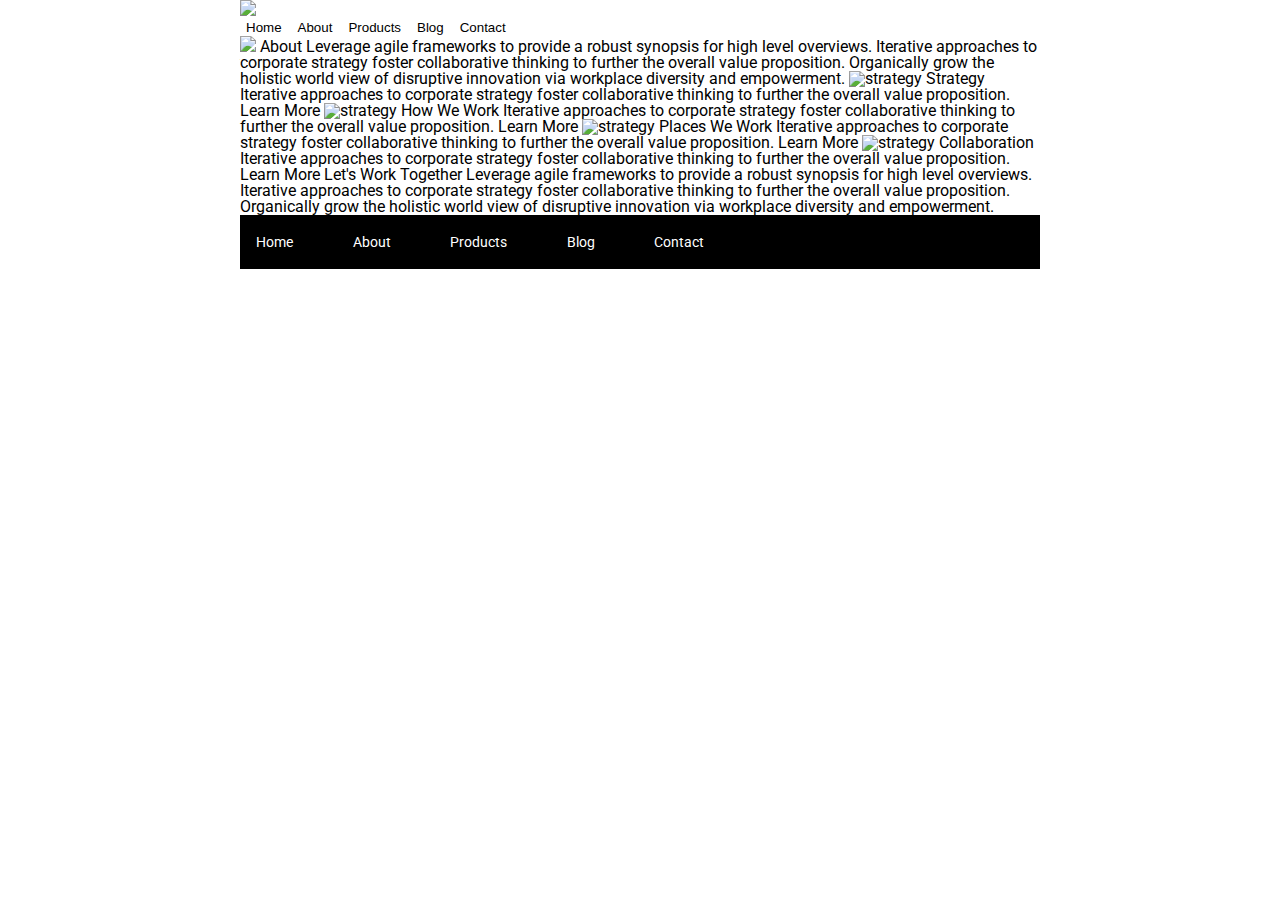
==== about.html @ cbfd8c98 "project created" ====
<!doctype html>

<html lang="en">
<head>
  <meta charset="utf-8">

  <title>Sprint Challenge - About</title>

  <link href="https://fonts.googleapis.com/css?family=Roboto|Rubik" rel="stylesheet">
  <link rel="stylesheet" href="css/index.css">

</head>

<body>
    <div class="container about-page">
   <img src="C:\Users\admin\documents\web-sprint-challenge-user-interface-and-git\web-Sprint-Challenge-User-Interface-and-Git\img\lambda-black.png"> 
  <nav>
  <button class="btn1">Home</button>
  <button class="btn2">About</button> 
  <button class="btn3">Products</button> 
  <button class="btn4">Blog</button> 
  <button class="btn5">Contact</button>
 
  </nav> 

    <img src="web-Sprint-Challenge-User-Interface-and-Git\img\jumbo-about.png" class="firstpic">

    About

    Leverage agile frameworks to provide a robust synopsis for high level overviews. Iterative approaches to corporate strategy foster collaborative thinking to further the overall value proposition. Organically grow the holistic world view of disruptive innovation via workplace diversity and empowerment.


    <img src="img/about-plan.png" alt="strategy">
    
    Strategy
    
    Iterative approaches to corporate strategy foster collaborative thinking to further the overall value proposition.

    Learn More



    <img src="img/about-working.png" alt="strategy">
    
    How We Work
    
    Iterative approaches to corporate strategy foster collaborative thinking to further the overall value proposition.

    Learn More



    <img src="img/about-office.png" alt="strategy">
    
    Places We Work

    Iterative approaches to corporate strategy foster collaborative thinking to further the overall value proposition.

    Learn More

    <img src="img/about-meeting.png" alt="strategy">
    
    Collaboration
    
    Iterative approaches to corporate strategy foster collaborative thinking to further the overall value proposition.

    Learn More

    Let's Work Together

    Leverage agile frameworks to provide a robust synopsis for high level overviews. Iterative approaches to corporate strategy foster collaborative thinking to further the overall value proposition. Organically grow the holistic world view of disruptive innovation via workplace diversity and empowerment.
        
      <footer>
        <nav>
          <a href="index.html">Home</a>
          <a href="#">About</a>
          <a href="#">Products</a>
          <a href="#">Blog</a>
          <a href="#">Contact</a>
        </nav>
      </footer>
    </div><!-- container -->        
</body>
</html>
---- css/index.css ----
/* http://meyerweb.com/eric/tools/css/reset/ 
   v2.0 | 20110126
   License: none (public domain)
*/

html, body, div, span, applet, object, iframe,
h1, h2, h3, h4, h5, h6, p, blockquote, pre,
a, abbr, acronym, address, big, cite, code,
del, dfn, em, img, ins, kbd, q, s, samp,
small, strike, strong, sub, sup, tt, var,
b, u, i, center,
dl, dt, dd, ol, ul, li,
fieldset, form, label, legend,
table, caption, tbody, tfoot, thead, tr, th, td,
article, aside, canvas, details, embed, 
figure, figcaption, footer, header, hgroup, 
menu, nav, output, ruby, section, summary,
time, mark, audio, video {
	margin: 0;
	padding: 0;
	border: 0;
	font-size: 100%;
	font: inherit;
	vertical-align: baseline;
}
/* HTML5 display-role reset for older browsers */
article, aside, details, figcaption, figure, 
footer, header, hgroup, menu, nav, section {
	display: block;
}
body {
	line-height: 1;
}
.btn1{
    background-color:white;
    color: black;
    border: 0px;
}
.btn2{
    background-color:white;
    color: black;
    border: 0px;}
.btn3{
    background-color:white;
    color: black;
    border: 0px;
}

.btn4{
    background-color:white;
    color: black;
    border: 0px;
}

.btn5{
    background-color:white;
    color: black;
    border: 0px;
}

ol, ul {
	list-style: none;
}
blockquote, q {
	quotes: none;
}
blockquote:before, blockquote:after,
q:before, q:after {
	content: '';
	content: none;
}
table {
	border-collapse: collapse;
	border-spacing: 0;
}

* {
    box-sizing: border-box;
}

html, body {
    height: 100%;
    font-family: 'Roboto', sans-serif;
}

h1, h2, h3, h4, h5 {
    font-size: 18px;
    margin-bottom: 15px;
    font-family: 'Rubik', sans-serif;
}

p {
    line-height: 1.4;
}

.container {
    width: 800px;
    margin: 0 auto;
}

.top-content {
    display: flex;
    flex-wrap: wrap;
    justify-content: space-evenly;
    margin-bottom: 20px;
    border-bottom: 1px dashed black;
}

.top-content .text-container {
    width: 48%;
    padding: 0 1%;
    padding-bottom: 20px;  
}

.middle-content {
    margin-bottom: 20px;
    border-bottom: 1px dashed black;
}

.middle-content h2 {
    padding: 0 2%;
    margin-bottom: 0;
}

.middle-content .boxes {
    display: flex;
    flex-wrap: wrap;
    justify-content: space-evenly;
}

.middle-content .boxes .box {
    width: 12.5%;
    height: 100px;
    background: black;
    margin: 20px 2.5%;
    color: white;
    display: flex;
    align-items: center;
    justify-content: center;
}

.bottom-content {
    display: flex;
    margin: 0 2% 20px;
    justify-content: space-around;
}

.bottom-content .text-container {
    padding-right: 4%;
}

.bottom-content .text-container:last-child {
    padding-right: 0;
}

footer {
    width: 100%;
    background: black;
}

footer nav {
    width: 60%;
    display: flex;
    justify-content: space-between;
    align-items: center;
    padding: 20px 2%;
    font-size: 14px;
}

footer nav a {
    color: white;
    text-decoration: none;
}
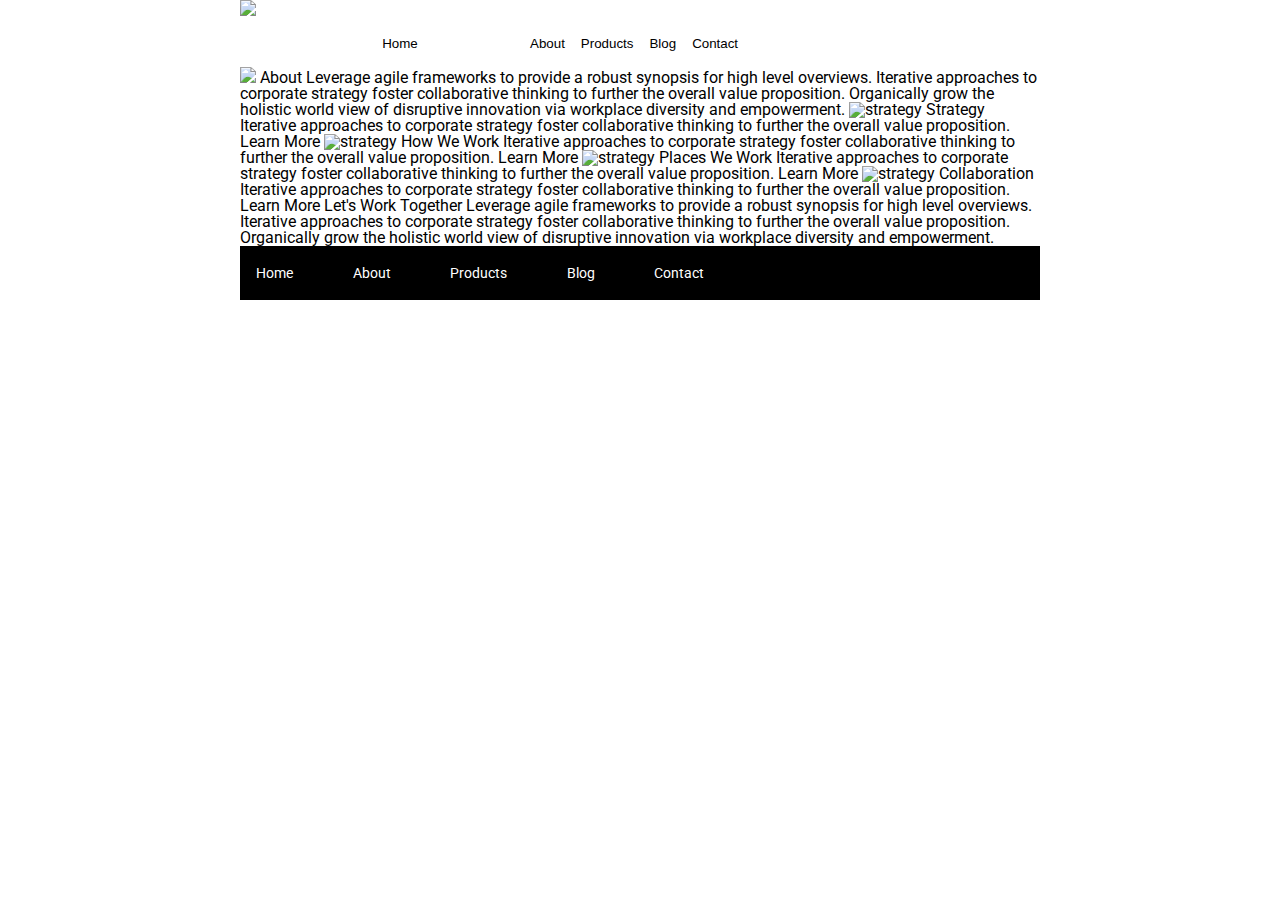
==== commit 2926b4ea: "colored boxes" ====
--- a/about.html
+++ b/about.html
@@ -13,7 +13,7 @@
 
 <body>
     <div class="container about-page">
-   <img src="C:\Users\admin\documents\web-sprint-challenge-user-interface-and-git\web-Sprint-Challenge-User-Interface-and-Git\img\lambda-black.png"> 
+   <img src="img/lambda-black.png"/> 
   <nav>
   <button class="btn1">Home</button>
   <button class="btn2">About</button> 
@@ -22,8 +22,8 @@
   <button class="btn5">Contact</button>
  
   </nav> 
-
-    <img src="web-Sprint-Challenge-User-Interface-and-Git\img\jumbo-about.png" class="firstpic">
+   
+    <img src="img/jumbo-about.png" class="firstpic"/>
 
     About
 
--- a/css/index.css
+++ b/css/index.css
@@ -26,7 +26,7 @@
 /* HTML5 display-role reset for older browsers */
 article, aside, details, figcaption, figure, 
 footer, header, hgroup, menu, nav, section {
-	display: block;
+	display:block;
 }
 body {
 	line-height: 1;
@@ -35,6 +35,12 @@
     background-color:white;
     color: black;
     border: 0px;
+    border-radius:60rem;
+    margin-right: 5%;
+    margin-left: 10%;
+    height: 3rem;
+    width: 10rem;
+    border: none;
 }
 .btn2{
     background-color:white;
@@ -137,6 +143,107 @@
     display: flex;
     align-items: center;
     justify-content: center;
+    }
+    
+.box1{
+    background-color: teal;
+    width: 12.5%;
+    height: 100px;
+    margin: 20px 2.5%;
+    color: white;
+    display: flex;
+    align-items: center;
+    justify-content: center;
+}
+.box2{
+    background-color: gold;
+    width: 12.5%;
+    height: 100px;
+    margin: 20px 2.5%;
+    color: white;
+    display: flex;
+    align-items: center;
+    justify-content: center;
+}
+.box3{
+    background-color: cadetblue;
+    width: 12.5%;
+    height: 100px;
+    margin: 20px 2.5%;
+    color: white;
+    display: flex;
+    align-items: center;
+    justify-content: center;
+}
+.box4{
+    background-color: coral;
+    width: 12.5%;
+    height: 100px;
+    margin: 20px 2.5%;
+    color: white;
+    display: flex;
+    align-items: center;
+    justify-content: center;
+}
+.box5{
+    background-color: crimson;
+    width: 12.5%;
+    height: 100px;
+    margin: 20px 2.5%;
+    color: white;
+    display: flex;
+    align-items: center;
+    justify-content: center;
+}
+.box6{
+    background-color: forestgreen;
+    width: 12.5%;
+    height: 100px;
+    margin: 20px 2.5%;
+    color: white;
+    display: flex;
+    align-items: center;
+    justify-content: center;
+}
+.box7{
+    background-color: darkorchid;
+    width: 12.5%;
+    height: 100px;
+    margin: 20px 2.5%;
+    color: white;
+    display: flex;
+    align-items: center;
+    justify-content: center;
+}
+.box8{
+    background-color: hotpink;
+    width: 12.5%;
+    height: 100px;
+    margin: 20px 2.5%;
+    color: white;
+    display: flex;
+    align-items: center;
+    justify-content: center;
+}
+.box9{
+    background-color: indigo;
+    width: 12.5%;
+    height: 100px;
+    margin: 20px 2.5%;
+    color: white;
+    display: flex;
+    align-items: center;
+    justify-content: center;
+}
+.box10{
+    background-color: dodgerblue;
+    width: 12.5%;
+    height: 100px;
+    margin: 20px 2.5%;
+    color: white;
+    display: flex;
+    align-items: center;
+    justify-content: center;
 }
 
 .bottom-content {
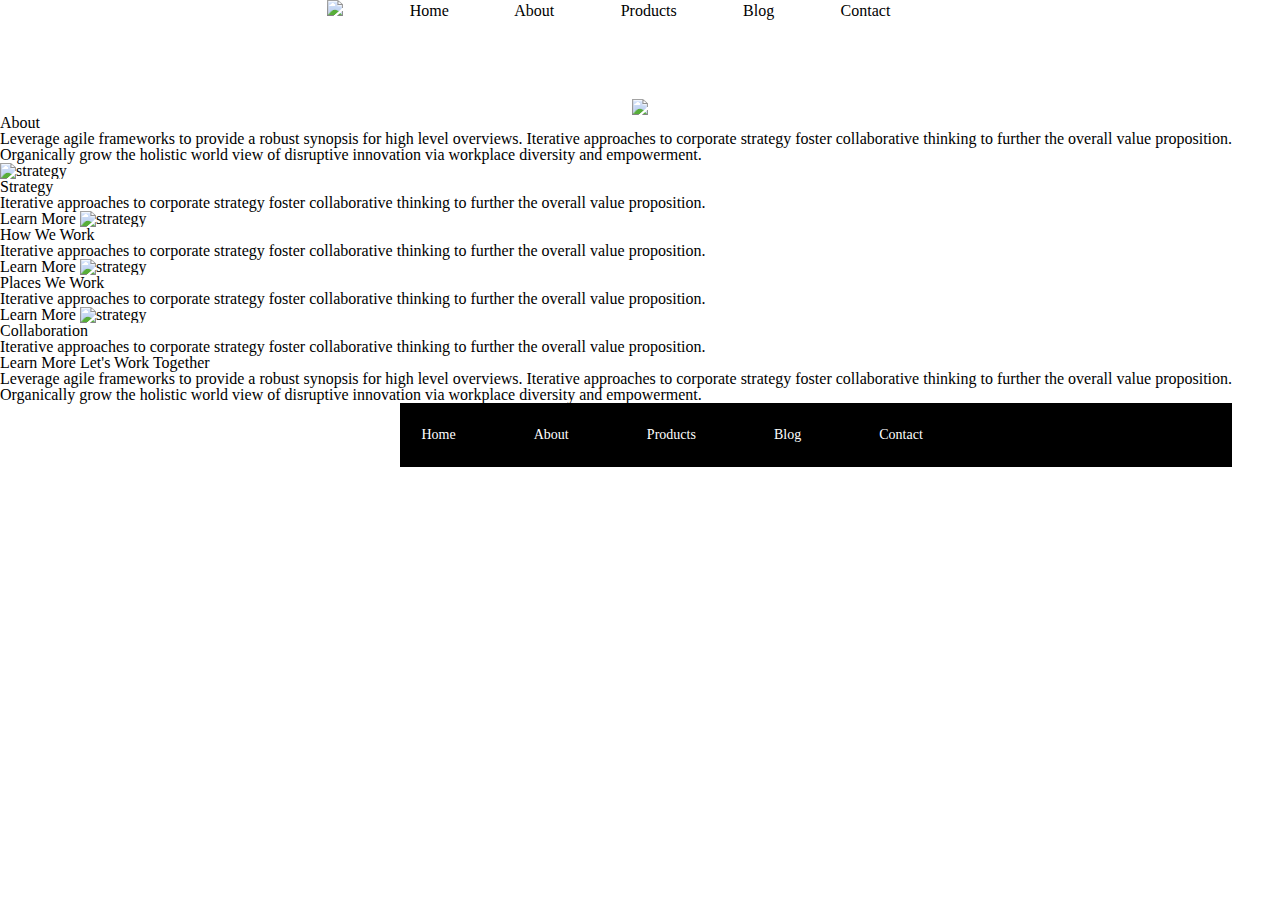
==== commit df78dce1: "added footer" ====
--- a/about.html
+++ b/about.html
@@ -7,34 +7,36 @@
   <title>Sprint Challenge - About</title>
 
   <link href="https://fonts.googleapis.com/css?family=Roboto|Rubik" rel="stylesheet">
-  <link rel="stylesheet" href="css/index.css">
+  <link rel="stylesheet" href="css/about.css">
+
+  <nav class="headlinks">
+    <header>
+        <img src="img/lambda-black.png"/> 
+            <a href=“Home”>Home</a>
+            <a href="about.html">About</a>
+            <a href="Products">Products</a>
+            <a href="Blog">Blog</a>
+            <a href="Contact">Contact</a>
+       </header>  
+        </nav>
 
 </head>
 
 <body>
-    <div class="container about-page">
-   <img src="img/lambda-black.png"/> 
-  <nav>
-  <button class="btn1">Home</button>
-  <button class="btn2">About</button> 
-  <button class="btn3">Products</button> 
-  <button class="btn4">Blog</button> 
-  <button class="btn5">Contact</button>
- 
-  </nav> 
    
-    <img src="img/jumbo-about.png" class="firstpic"/>
+   <div class="firstpic">
+    <img src="img/jumbo-about.png">
+    </div>
+    <h1>About</h1>
 
-    About
-
-    Leverage agile frameworks to provide a robust synopsis for high level overviews. Iterative approaches to corporate strategy foster collaborative thinking to further the overall value proposition. Organically grow the holistic world view of disruptive innovation via workplace diversity and empowerment.
+    <p>Leverage agile frameworks to provide a robust synopsis for high level overviews. Iterative approaches to corporate strategy foster collaborative thinking to further the overall value proposition. Organically grow the holistic world view of disruptive innovation via workplace diversity and empowerment.</p>
 
 
     <img src="img/about-plan.png" alt="strategy">
     
-    Strategy
+    <h2>Strategy</h2>
     
-    Iterative approaches to corporate strategy foster collaborative thinking to further the overall value proposition.
+    <p>Iterative approaches to corporate strategy foster collaborative thinking to further the overall value proposition.</p>
 
     Learn More
 
@@ -42,9 +44,9 @@
 
     <img src="img/about-working.png" alt="strategy">
     
-    How We Work
+    <h3>How We Work</h3>
     
-    Iterative approaches to corporate strategy foster collaborative thinking to further the overall value proposition.
+    <p>Iterative approaches to corporate strategy foster collaborative thinking to further the overall value proposition.</p>
 
     Learn More
 
@@ -52,31 +54,31 @@
 
     <img src="img/about-office.png" alt="strategy">
     
-    Places We Work
+    <h4>Places We Work</h4>
 
-    Iterative approaches to corporate strategy foster collaborative thinking to further the overall value proposition.
+    <p>Iterative approaches to corporate strategy foster collaborative thinking to further the overall value proposition.</p>
 
     Learn More
 
     <img src="img/about-meeting.png" alt="strategy">
     
-    Collaboration
+    <h5>Collaboration</h5>
     
-    Iterative approaches to corporate strategy foster collaborative thinking to further the overall value proposition.
+    <p>Iterative approaches to corporate strategy foster collaborative thinking to further the overall value proposition.</p>
 
     Learn More
 
     Let's Work Together
 
-    Leverage agile frameworks to provide a robust synopsis for high level overviews. Iterative approaches to corporate strategy foster collaborative thinking to further the overall value proposition. Organically grow the holistic world view of disruptive innovation via workplace diversity and empowerment.
+    <p>Leverage agile frameworks to provide a robust synopsis for high level overviews. Iterative approaches to corporate strategy foster collaborative thinking to further the overall value proposition. Organically grow the holistic world view of disruptive innovation via workplace diversity and empowerment.</p>
         
       <footer>
         <nav>
           <a href="index.html">Home</a>
-          <a href="#">About</a>
-          <a href="#">Products</a>
-          <a href="#">Blog</a>
-          <a href="#">Contact</a>
+          <a href="about.html">About</a>
+          <a href="Products">Products</a>
+          <a href="Blog">Blog</a>
+          <a href="Contact">Contact</a>
         </nav>
       </footer>
     </div><!-- container -->        
--- a/css/about.css
+++ b/css/about.css
@@ -0,0 +1,84 @@
+html, body, div, span, applet, object, iframe,
+h1, h2, h3, h4, h5, h6, p, blockquote, pre,
+a, abbr, acronym, address, big, cite, code,
+del, dfn, em, img, ins, kbd, q, s, samp,
+small, strike, strong, sub, sup, tt, var,
+b, u, i, center,
+dl, dt, dd, ol, ul, li,
+fieldset, form, label, legend,
+table, caption, tbody, tfoot, thead, tr, th, td,
+article, aside, canvas, details, embed, 
+figure, figcaption, footer, header, hgroup, 
+menu, nav, output, ruby, section, summary,
+time, mark, audio, video {
+    margin: 0;
+    padding: 0;
+    border: 0;
+    font-size: 100%;
+    font: inherit;
+    vertical-align: baseline;
+}
+article, aside, details, figcaption, figure, 
+footer, header, hgroup, menu, nav, section {
+    display: block;
+}
+body {
+    line-height: 1;
+}
+ol, ul {
+    list-style: none;
+}
+blockquote, q {
+    quotes: none;
+}
+blockquote:before, blockquote:after,
+q:before, q:after {
+    content: '';
+    content: none;
+}
+table {
+    border-collapse: collapse;
+    border-spacing: 0;
+}
+* {
+    box-sizing: border-box;
+}
+.headlinks{
+    display: flex;
+    color: black;
+    justify-content: center;
+    margin-bottom:5rem;
+
+}
+.headlinks a {
+    text-decoration: none;
+    color: black; 
+    margin-right: 3.9rem;
+}
+.headlinks img {
+    margin-right: 3.9rem;
+}
+.firstpic {
+    display: flex;
+    justify-content: center;
+}
+footer {
+    width: 65%;
+    background: black;
+    margin-left: 25rem;
+    padding: 5px;
+    }
+
+footer nav {
+    width: 65%;
+    display: flex;
+    justify-content: space-between;
+    align-items: center;
+    padding: 20px 2%;
+    font-size: 14px;
+    margin-right: 3.9rem;
+}
+
+footer nav a {
+    color: white;
+    text-decoration: none;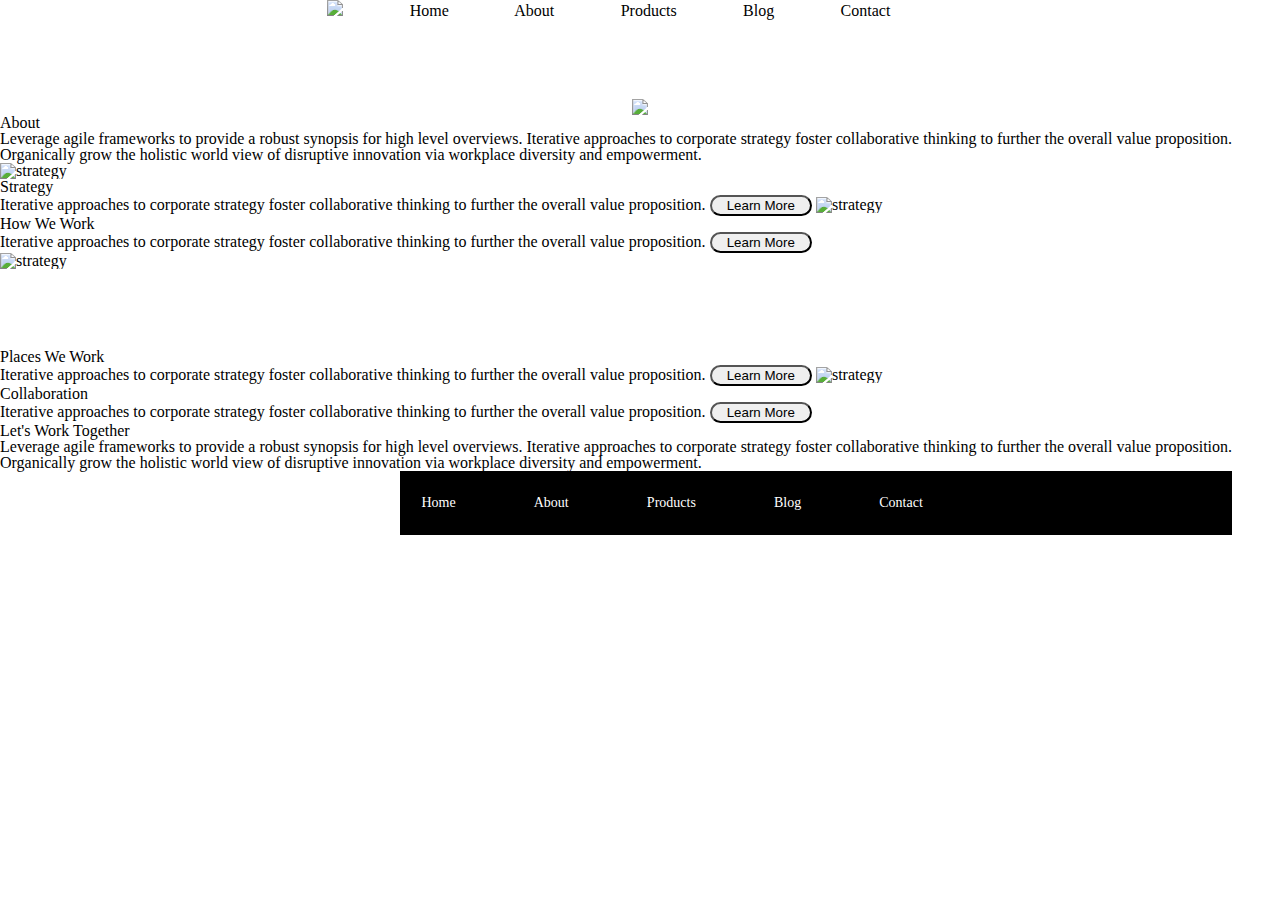
==== commit 0cf1cabe: "finished sprint" ====
--- a/about.html
+++ b/about.html
@@ -23,55 +23,60 @@
 </head>
 
 <body>
-   
+   <div class="container">
    <div class="firstpic">
     <img src="img/jumbo-about.png">
     </div>
+    
+    <section>
     <h1>About</h1>
 
     <p>Leverage agile frameworks to provide a robust synopsis for high level overviews. Iterative approaches to corporate strategy foster collaborative thinking to further the overall value proposition. Organically grow the holistic world view of disruptive innovation via workplace diversity and empowerment.</p>
+    </section>
 
-
+    <section>
     <img src="img/about-plan.png" alt="strategy">
     
     <h2>Strategy</h2>
     
     <p>Iterative approaches to corporate strategy foster collaborative thinking to further the overall value proposition.</p>
 
-    Learn More
-
-
-
+    <button>Learn More</button>
+    
     <img src="img/about-working.png" alt="strategy">
     
     <h3>How We Work</h3>
     
     <p>Iterative approaches to corporate strategy foster collaborative thinking to further the overall value proposition.</p>
 
-    Learn More
+    <button>Learn More</button>
+    </Section>
 
-
-
+    <section>
     <img src="img/about-office.png" alt="strategy">
     
     <h4>Places We Work</h4>
 
     <p>Iterative approaches to corporate strategy foster collaborative thinking to further the overall value proposition.</p>
 
-    Learn More
-
+    <button>Learn More</button>
+   
     <img src="img/about-meeting.png" alt="strategy">
     
     <h5>Collaboration</h5>
     
     <p>Iterative approaches to corporate strategy foster collaborative thinking to further the overall value proposition.</p>
 
-    Learn More
+    <button>Learn More</button>
+    </section>
 
+    <section>
     Let's Work Together
 
     <p>Leverage agile frameworks to provide a robust synopsis for high level overviews. Iterative approaches to corporate strategy foster collaborative thinking to further the overall value proposition. Organically grow the holistic world view of disruptive innovation via workplace diversity and empowerment.</p>
-        
+    </section>
+
+
       <footer>
         <nav>
           <a href="index.html">Home</a>
--- a/css/about.css
+++ b/css/about.css
@@ -24,6 +24,30 @@
 }
 body {
     line-height: 1;
+}
+h1,{
+    display: flex;
+    justify-content: center;
+}
+
+h3 {
+margin-top: 5rem
+justify-content: center;
+}
+
+h4 {
+    margin-top: 5rem
+}
+
+p {
+   display: inline-block; 
+   justify-content: center;
+}
+button {
+    border-radius: 20px;
+    border-color: black;
+    width: 8%;
+    
 }
 ol, ul {
     list-style: none;
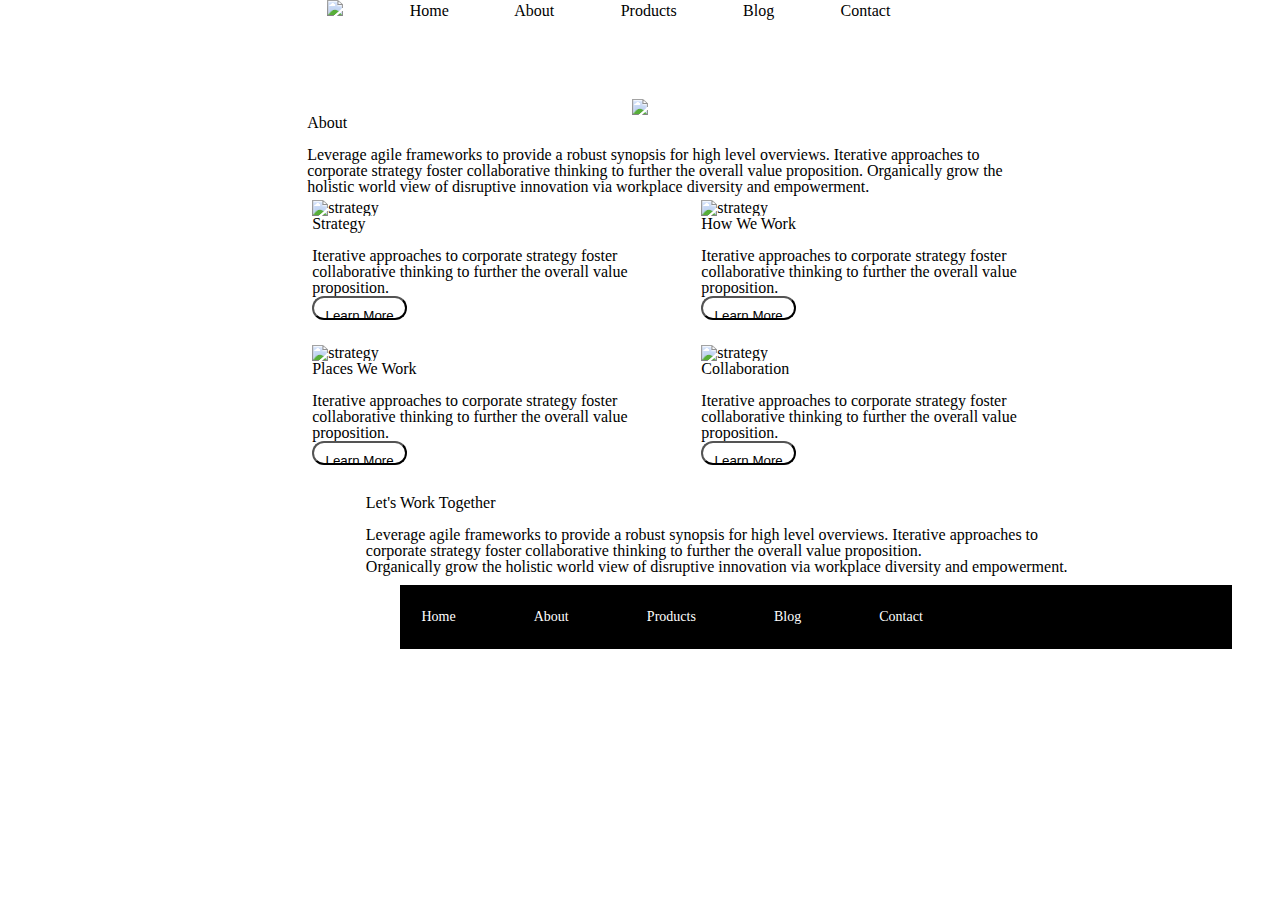
==== commit 15851418: "messed with buttons" ====
--- a/about.html
+++ b/about.html
@@ -29,52 +29,69 @@
     </div>
     
     <section>
-    <h1>About</h1>
+      
+    <h1>About</h1><br />
 
-    <p>Leverage agile frameworks to provide a robust synopsis for high level overviews. Iterative approaches to corporate strategy foster collaborative thinking to further the overall value proposition. Organically grow the holistic world view of disruptive innovation via workplace diversity and empowerment.</p>
+    <p>Leverage agile frameworks to provide a robust synopsis for high level overviews. Iterative approaches to <br />corporate strategy foster collaborative thinking to further the overall value proposition. Organically grow the <br /> holistic world view of disruptive innovation via workplace diversity and empowerment.</p>
     </section>
 
     <section>
-    <img src="img/about-plan.png" alt="strategy">
+      <div class="container1">
+    <div class="aboutplan">
+      <img src="img/about-plan.png" alt="strategy">
     
-    <h2>Strategy</h2>
+    <h4>Strategy</h4><br />
     
-    <p>Iterative approaches to corporate strategy foster collaborative thinking to further the overall value proposition.</p>
+    <p>Iterative approaches to corporate strategy foster <br />collaborative thinking to further the overall value <br />proposition.</p><br />
 
-    <button>Learn More</button>
-    
+    <button class="button1">Learn More</button><br />
+    </div>
+    <div class="aboutworking">
     <img src="img/about-working.png" alt="strategy">
     
-    <h3>How We Work</h3>
+    <h3>How We Work</h3><br />
     
-    <p>Iterative approaches to corporate strategy foster collaborative thinking to further the overall value proposition.</p>
+    <p>Iterative approaches to corporate strategy foster <br /> collaborative thinking to further the overall value <br /> proposition.</p><br />
 
-    <button>Learn More</button>
+    <button class="button2">Learn More</button><br />
+  </div> 
+      </div>
     </Section>
+    
 
     <section>
+      <div class="container2">
+        <div class="workplace">
     <img src="img/about-office.png" alt="strategy">
     
-    <h4>Places We Work</h4>
+    <h4>Places We Work</h4><br />
 
-    <p>Iterative approaches to corporate strategy foster collaborative thinking to further the overall value proposition.</p>
+    <p>Iterative approaches to corporate strategy foster <br />collaborative thinking to further the overall value <br />proposition.</p><br />
 
-    <button>Learn More</button>
-   
+
+   <button class="button3">Learn More</button><br />
+  </div>
+  <div class="aboutmeeting">
     <img src="img/about-meeting.png" alt="strategy">
     
-    <h5>Collaboration</h5>
+    <h4>Collaboration</h4><br />
     
-    <p>Iterative approaches to corporate strategy foster collaborative thinking to further the overall value proposition.</p>
+    <p>Iterative approaches to corporate strategy foster <br />collaborative thinking to further the overall value <br />proposition.</p><br />
 
-    <button>Learn More</button>
+    <button class="button4">Learn More</button><br />
+    </div>
+  </div>
     </section>
 
+
+
     <section>
-    Let's Work Together
+      <div class="worktogether">
+    <h4>Let's Work Together</h4><br />
 
-    <p>Leverage agile frameworks to provide a robust synopsis for high level overviews. Iterative approaches to corporate strategy foster collaborative thinking to further the overall value proposition. Organically grow the holistic world view of disruptive innovation via workplace diversity and empowerment.</p>
-    </section>
+    <p>Leverage agile frameworks to provide a robust synopsis for high level overviews. Iterative approaches to <br />corporate strategy foster collaborative thinking to further the overall value proposition. <br /> Organically grow the holistic world view of disruptive innovation via workplace diversity and empowerment.</p>
+    </div>
+  </section>
 
 
       <footer>
--- a/css/about.css
+++ b/css/about.css
@@ -25,30 +25,77 @@
 body {
     line-height: 1;
 }
-h1,{
-    display: flex;
-    justify-content: center;
+
+.aboutplan{
+    width: 40%;
+    padding: 5px;   
 }
 
-h3 {
-margin-top: 5rem
-justify-content: center;
+.aboutworking {
+    width: 40%;
+    padding: 5px; 
 }
 
-h4 {
-    margin-top: 5rem
+.workplace {
+    width: 40%;
+    padding: 5px; 
+}
+.aboutmeeting {
+    width: 40%;
+    padding: 5px; 
+}
+
+.container1 {
+    display: flex;
+
+}
+.container2 {
+    display: flex;
+}
+
+section {
+    margin-left: 24%;
 }
 
 p {
    display: inline-block; 
    justify-content: center;
 }
-button {
+
+.button1 {
     border-radius: 20px;
     border-color: black;
-    width: 8%;
-    
+    background-color: white;
+    width: 25%;
+    height: 13%;
+    padding: 10px;
 }
+.button2 {
+    border-radius: 20px;
+    border-color: black;
+    background-color: white;
+    width: 25%;
+    height: 13%;
+    padding: 10px;
+}
+
+.button3 {
+    border-radius: 20px;
+    border-color: black;
+    background-color: white;
+    width: 25%;
+    height: 13%;
+    padding: 10px;
+}
+.button4 {
+    border-radius: 20px;
+    border-color: black;
+    background-color: white;
+    width: 25%;
+    height: 13%;
+    padding: 10px;
+}
+
 ol, ul {
     list-style: none;
 }
@@ -86,6 +133,11 @@
     display: flex;
     justify-content: center;
 }
+
+.worktogether{
+    margin-left: 5%;
+    padding: 10px;
+}
 footer {
     width: 65%;
     background: black;
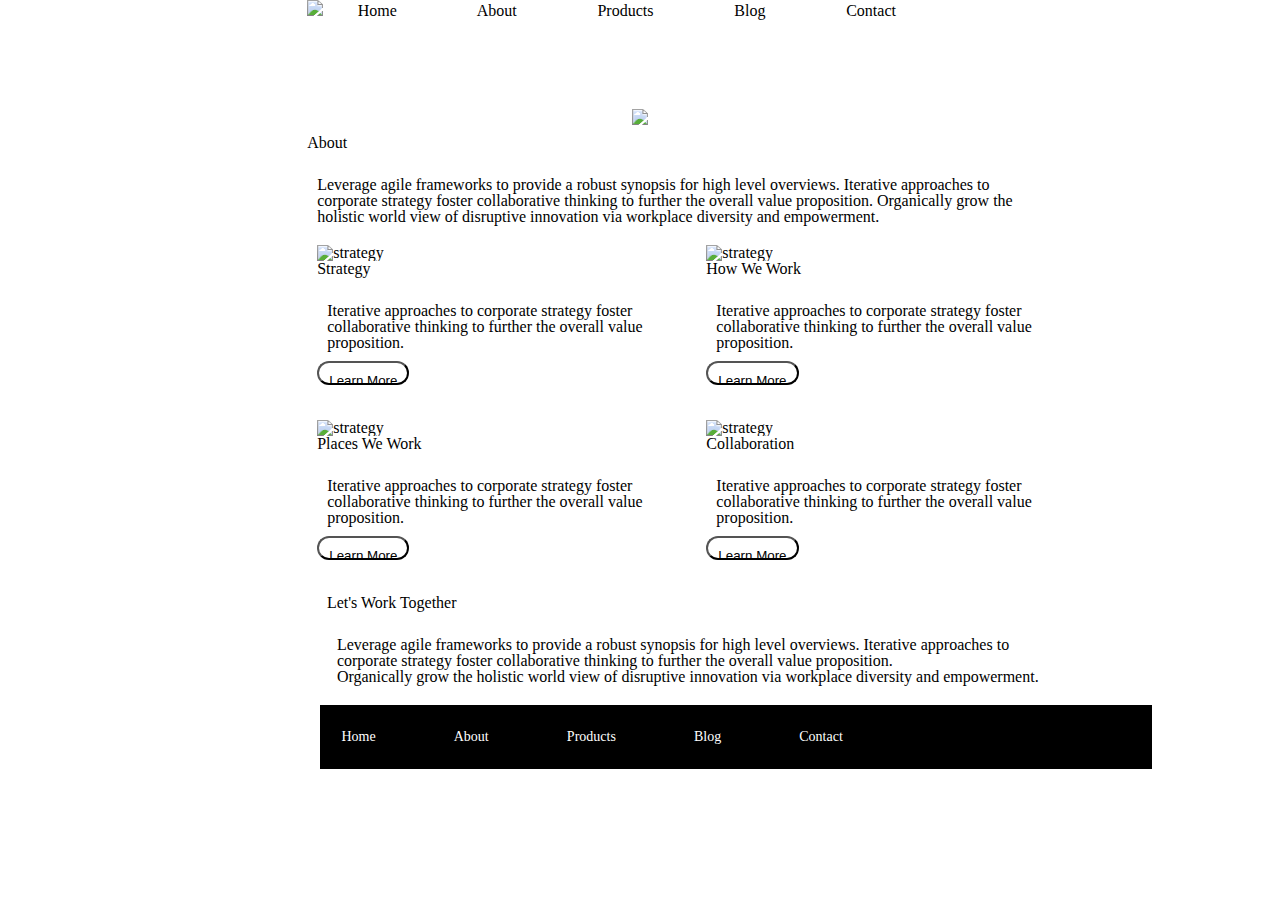
==== commit b9f098fb: "added padding" ====
--- a/about.html
+++ b/about.html
@@ -12,7 +12,7 @@
   <nav class="headlinks">
     <header>
         <img src="img/lambda-black.png"/> 
-            <a href=“Home”>Home</a>
+            <a href="index.html">Home</a>
             <a href="about.html">About</a>
             <a href="Products">Products</a>
             <a href="Blog">Blog</a>
--- a/css/about.css
+++ b/css/about.css
@@ -28,21 +28,21 @@
 
 .aboutplan{
     width: 40%;
-    padding: 5px;   
+    padding: 10px;   
 }
 
 .aboutworking {
     width: 40%;
-    padding: 5px; 
+    padding: 10px; 
 }
 
 .workplace {
     width: 40%;
-    padding: 5px; 
+    padding: 10px; 
 }
 .aboutmeeting {
     width: 40%;
-    padding: 5px; 
+    padding: 10px; 
 }
 
 .container1 {
@@ -60,6 +60,7 @@
 p {
    display: inline-block; 
    justify-content: center;
+   padding: 10px;
 }
 
 .button1 {
@@ -124,24 +125,25 @@
 .headlinks a {
     text-decoration: none;
     color: black; 
-    margin-right: 3.9rem;
+    margin-right: 4.8rem;
 }
 .headlinks img {
-    margin-right: 3.9rem;
+    margin-right: 1.9rem;
 }
 .firstpic {
     display: flex;
     justify-content: center;
+    padding: 10px;
 }
 
 .worktogether{
-    margin-left: 5%;
+    margin-left: 1%;
     padding: 10px;
 }
 footer {
     width: 65%;
     background: black;
-    margin-left: 25rem;
+    margin-left: 20rem;
     padding: 5px;
     }
 
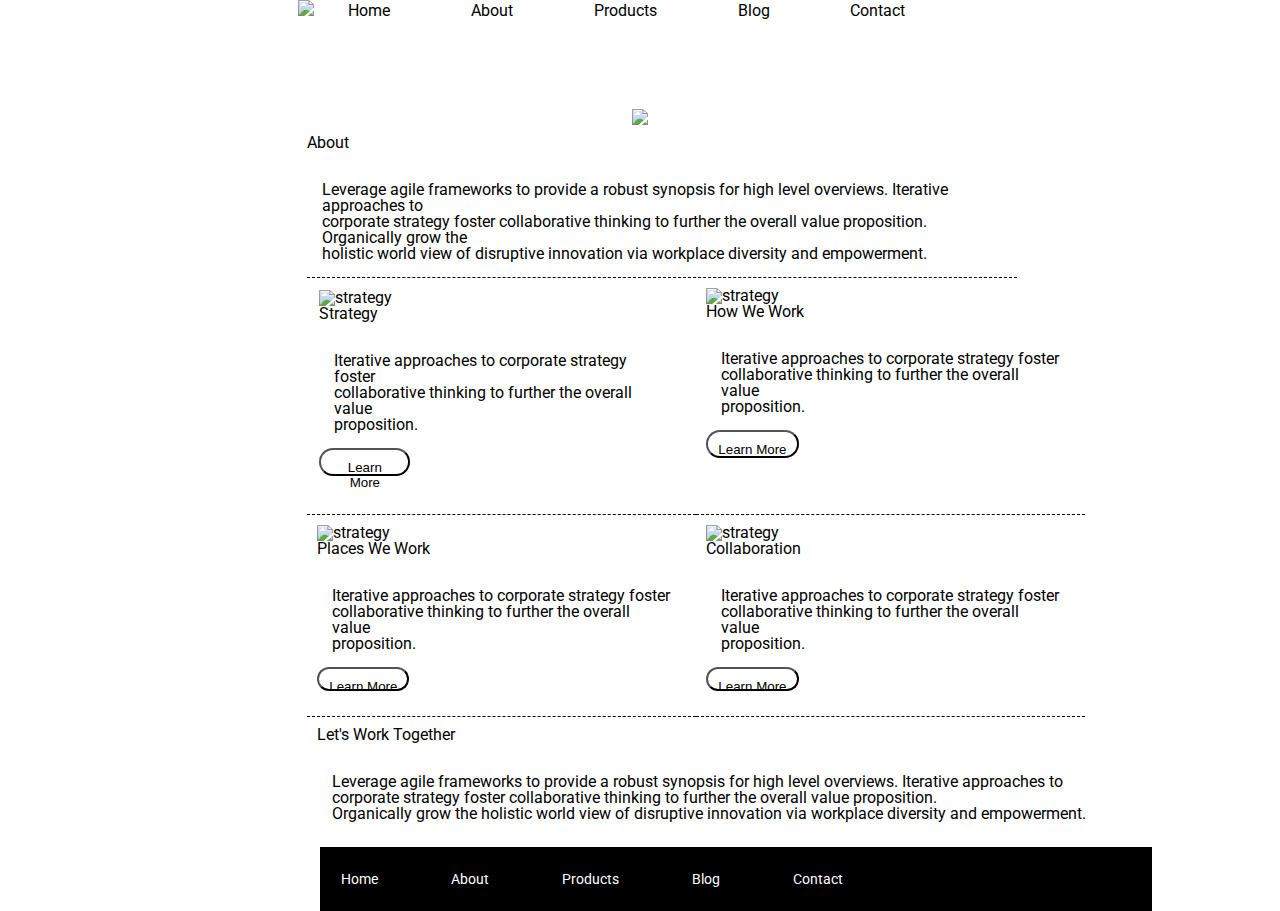
==== commit 3209fa5b: "finished up" ====
--- a/about.html
+++ b/about.html
@@ -29,11 +29,12 @@
     </div>
     
     <section>
-      
+     <div class="firstpara">
     <h1>About</h1><br />
 
     <p>Leverage agile frameworks to provide a robust synopsis for high level overviews. Iterative approaches to <br />corporate strategy foster collaborative thinking to further the overall value proposition. Organically grow the <br /> holistic world view of disruptive innovation via workplace diversity and empowerment.</p>
-    </section>
+    </div> 
+  </section>
 
     <section>
       <div class="container1">
@@ -71,6 +72,8 @@
 
    <button class="button3">Learn More</button><br />
   </div>
+
+
   <div class="aboutmeeting">
     <img src="img/about-meeting.png" alt="strategy">
     
@@ -80,7 +83,6 @@
 
     <button class="button4">Learn More</button><br />
     </div>
-  </div>
     </section>
 
 
--- a/css/about.css
+++ b/css/about.css
@@ -22,27 +22,40 @@
 footer, header, hgroup, menu, nav, section {
     display: block;
 }
+
+html, body {
+    height: 100%;
+    font-family: 'Roboto', sans-serif;
+}
+
 body {
     line-height: 1;
 }
-
+.firstpara{
+    border-bottom: 1px dashed;
+    width:73%;
+}
 .aboutplan{
     width: 40%;
-    padding: 10px;   
+    padding: 12px; 
+    border-bottom: 1px dashed;
 }
 
 .aboutworking {
     width: 40%;
     padding: 10px; 
+    border-bottom: 1px dashed;
 }
 
 .workplace {
     width: 40%;
     padding: 10px; 
+    border-bottom: 1px dashed;
 }
 .aboutmeeting {
     width: 40%;
     padding: 10px; 
+    border-bottom: 1px dashed;
 }
 
 .container1 {
@@ -60,7 +73,9 @@
 p {
    display: inline-block; 
    justify-content: center;
-   padding: 10px;
+   padding: 15px;
+ 
+
 }
 
 .button1 {
@@ -71,6 +86,7 @@
     height: 13%;
     padding: 10px;
 }
+
 .button2 {
     border-radius: 20px;
     border-color: black;
@@ -137,8 +153,7 @@
 }
 
 .worktogether{
-    margin-left: 1%;
-    padding: 10px;
+     padding: 10px;
 }
 footer {
     width: 65%;
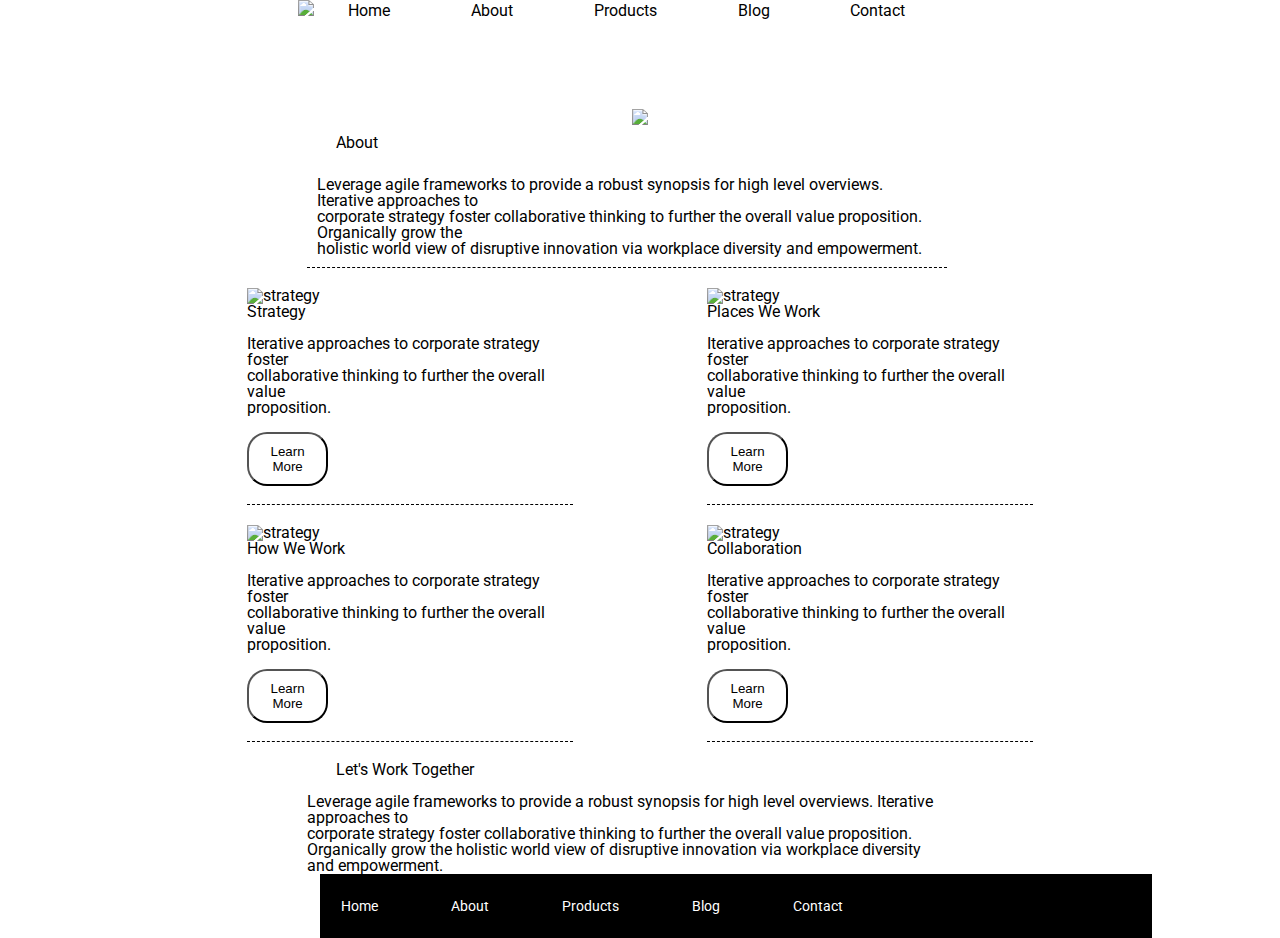
==== commit cac663b1: "changed the sections" ====
--- a/about.html
+++ b/about.html
@@ -28,72 +28,79 @@
     <img src="img/jumbo-about.png">
     </div>
     
-    <section>
-     <div class="firstpara">
+  
+     
     <h1>About</h1><br />
-
+<div class="firstpara">
     <p>Leverage agile frameworks to provide a robust synopsis for high level overviews. Iterative approaches to <br />corporate strategy foster collaborative thinking to further the overall value proposition. Organically grow the <br /> holistic world view of disruptive innovation via workplace diversity and empowerment.</p>
     </div> 
-  </section>
 
-    <section>
-      <div class="container1">
-    <div class="aboutplan">
-      <img src="img/about-plan.png" alt="strategy">
+
+    <section class="allthestuff">
+      <section class="container1">
     
-    <h4>Strategy</h4><br />
+        <div class="aboutplan">
+          <img src="img/about-plan.png" alt="strategy">
     
-    <p>Iterative approaches to corporate strategy foster <br />collaborative thinking to further the overall value <br />proposition.</p><br />
+            <h3>Strategy</h3><br />
+     
+            <p>Iterative approaches to corporate strategy foster <br />collaborative thinking to further the overall value <br />proposition.</p><br />
 
-    <button class="button1">Learn More</button><br />
+             <button class="button1">Learn More</button><br />
+    <hr>
     </div>
-    <div class="aboutworking">
-    <img src="img/about-working.png" alt="strategy">
+
+         <div class="aboutplan">
+          <img src="img/about-office.png" alt="strategy">
     
-    <h3>How We Work</h3><br />
+           <h3>How We Work</h3><br />
     
-    <p>Iterative approaches to corporate strategy foster <br /> collaborative thinking to further the overall value <br /> proposition.</p><br />
+           <p>Iterative approaches to corporate strategy foster <br /> collaborative thinking to further the overall value <br /> proposition.</p><br />
 
-    <button class="button2">Learn More</button><br />
-  </div> 
+           <button class="button2">Learn More</button><br />
+    <hr>
+  
       </div>
-    </Section>
+    </section>
     
 
-    <section>
-      <div class="container2">
-        <div class="workplace">
-    <img src="img/about-office.png" alt="strategy">
+
+      <section class="container1">
+        <div class="aboutplan">
+          <img src="img/about-working.png" alt="strategy">
     
-    <h4>Places We Work</h4><br />
+           <h3>Places We Work</h3><br />
 
-    <p>Iterative approaches to corporate strategy foster <br />collaborative thinking to further the overall value <br />proposition.</p><br />
+             <p>Iterative approaches to corporate strategy foster <br />collaborative thinking to further the overall value <br />proposition.</p><br />
 
 
-   <button class="button3">Learn More</button><br />
-  </div>
+               <button class="button3">Learn More</button><br />
+   <hr>
+       </div>
 
 
-  <div class="aboutmeeting">
+  <div class="aboutplan">
     <img src="img/about-meeting.png" alt="strategy">
     
-    <h4>Collaboration</h4><br />
+    <h3>Collaboration</h3><br />
     
     <p>Iterative approaches to corporate strategy foster <br />collaborative thinking to further the overall value <br />proposition.</p><br />
 
     <button class="button4">Learn More</button><br />
+    <hr>
     </div>
-    </section>
+  </section>
+</div>
+</section>
+</section>
 
 
-
-    <section>
-      <div class="worktogether">
     <h4>Let's Work Together</h4><br />
 
+      <div class="worktogether">
     <p>Leverage agile frameworks to provide a robust synopsis for high level overviews. Iterative approaches to <br />corporate strategy foster collaborative thinking to further the overall value proposition. <br /> Organically grow the holistic world view of disruptive innovation via workplace diversity and empowerment.</p>
     </div>
-  </section>
+  
 
 
       <footer>
@@ -105,6 +112,6 @@
           <a href="Contact">Contact</a>
         </nav>
       </footer>
-    </div><!-- container -->        
+   <!-- container -->        
 </body>
 </html>--- a/css/about.css
+++ b/css/about.css
@@ -33,51 +33,34 @@
 }
 .firstpara{
     border-bottom: 1px dashed;
-    width:73%;
-}
-.aboutplan{
-    width: 40%;
-    padding: 12px; 
-    border-bottom: 1px dashed;
+    width:50%;
+    display: flex;
+    margin-left: 24%;
+    margin-right: 50rem;
+    padding: 10px;
 }
 
-.aboutworking {
-    width: 40%;
-    padding: 10px; 
+.aboutplan{
     border-bottom: 1px dashed;
+    margin: 20px 2%;
+    text-align: left;
 }
 
-.workplace {
-    width: 40%;
-    padding: 10px; 
-    border-bottom: 1px dashed;
-}
-.aboutmeeting {
-    width: 40%;
-    padding: 10px; 
-    border-bottom: 1px dashed;
-}
-
-.container1 {
-    display: flex;
-
-}
-.container2 {
-    display: flex;
-}
-
-section {
-    margin-left: 24%;
+h1{
+    margin-left: 21rem;
 }
 
 p {
-   display: inline-block; 
-   justify-content: center;
-   padding: 15px;
- 
-
+  text-align: left;
 }
 
+.allthestuff{
+    width: 800px;
+    margin: 0 auto;
+    display: flex;
+    justify-content: space-between;
+    font-family: 'roboto';
+}
 .button1 {
     border-radius: 20px;
     border-color: black;
@@ -151,9 +134,16 @@
     justify-content: center;
     padding: 10px;
 }
-
+h4{
+    margin-left: 21rem;
+    font-family: 'roboto';
+}
 .worktogether{
-     padding: 10px;
+     display: flex;
+     margin-left: 24%;
+     width: 50%;
+     margin-right: 50rem;
+     font-family: 'roboto';
 }
 footer {
     width: 65%;
@@ -174,4 +164,10 @@
 
 footer nav a {
     color: white;
-    text-decoration: none;+    text-decoration: none;
+}
+
+hr {
+    clear: both;
+    visibility: hidden;
+    }